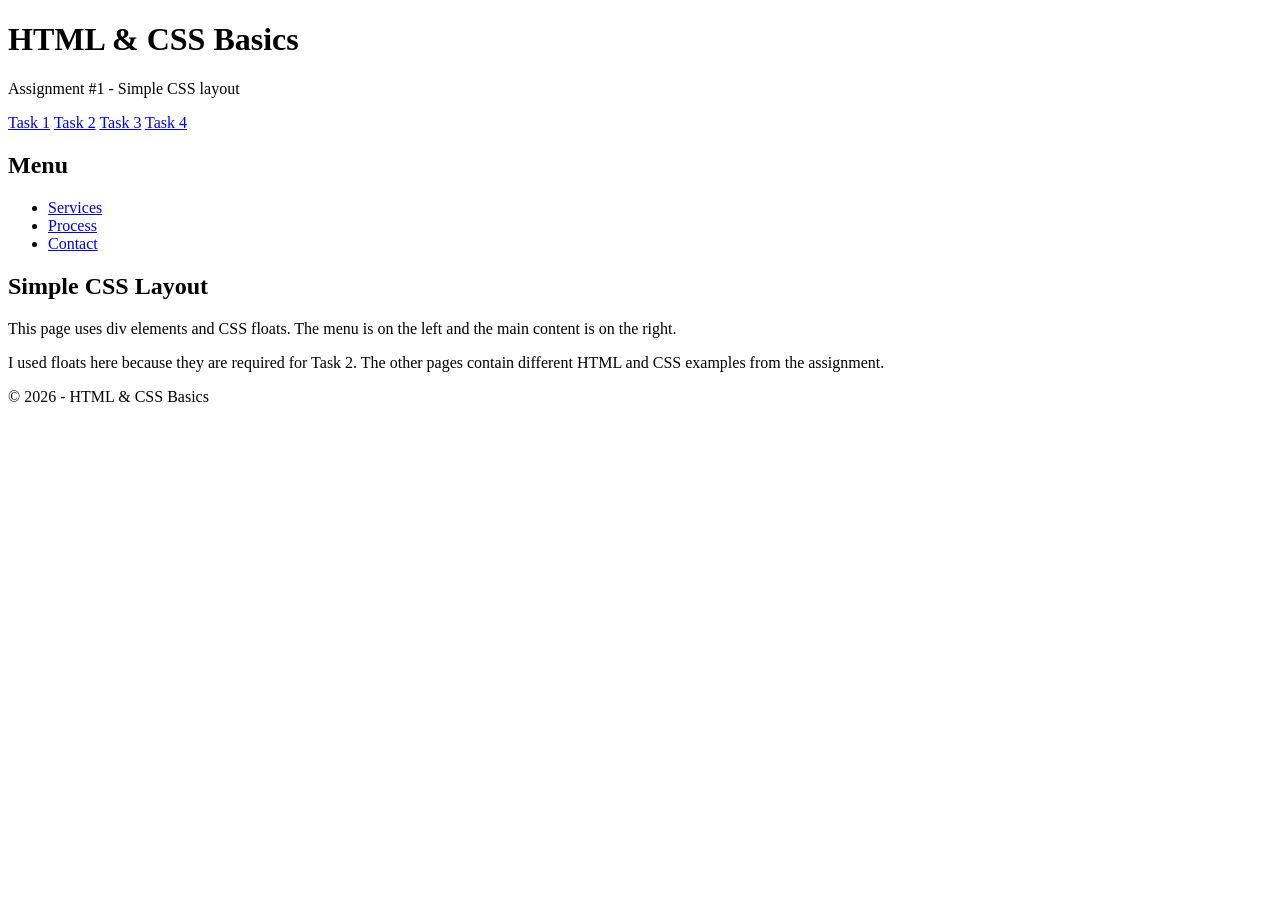
==== task2N/index.html @ b5c4def3 "Add initial HTML structure for Task 2 index.html of second task" ====
<!DOCTYPE html>
<html lang="en">
<head>
  <meta charset="UTF-8">
  <meta name="viewport" content="width=device-width, initial-scale=1.0">
  <title>Assignment #1 - HTML & CSS</title>
  <link rel="stylesheet" href="styles.css">
</head>
<body>

  <div class="page-wrap">

    <header class="header">
      <h1>HTML & CSS Basics</h1>
      <p>Assignment #1 - Simple CSS layout</p>
    </header>

    <nav class="navbar">
    <a href="../task1N/index.html">Task 1</a>
    <a href="index.html" class="active">Task 2</a>
    <a href="../task3N/exercise1/index.html">Task 3</a>
    <a href="../task4N/index.html">Task 4</a>
  </nav>

    <main class="content-row">

      <div class="sidebar">
        <h2>Menu</h2>
        <ul>
          <li><a href="#services">Services</a></li>
          <li><a href="#process">Process</a></li>
          <li><a href="#contact">Contact</a></li>
        </ul>
      </div>

      <div class="aside">
        <h2 id="services">Simple CSS Layout</h2>
        <p>
          This page uses div elements and CSS floats. The menu is on the left
          and the main content is on the right.
        </p>

        <p id="process">
          I used floats here because they are required for Task 2. The other
          pages contain different HTML and CSS examples from the assignment.
        </p>
      </div>

    </main>

    <footer class="footer" id="contact">
      <p>&copy; 2026 - HTML & CSS Basics</p>
    </footer>

  </div>

</body>
</html>
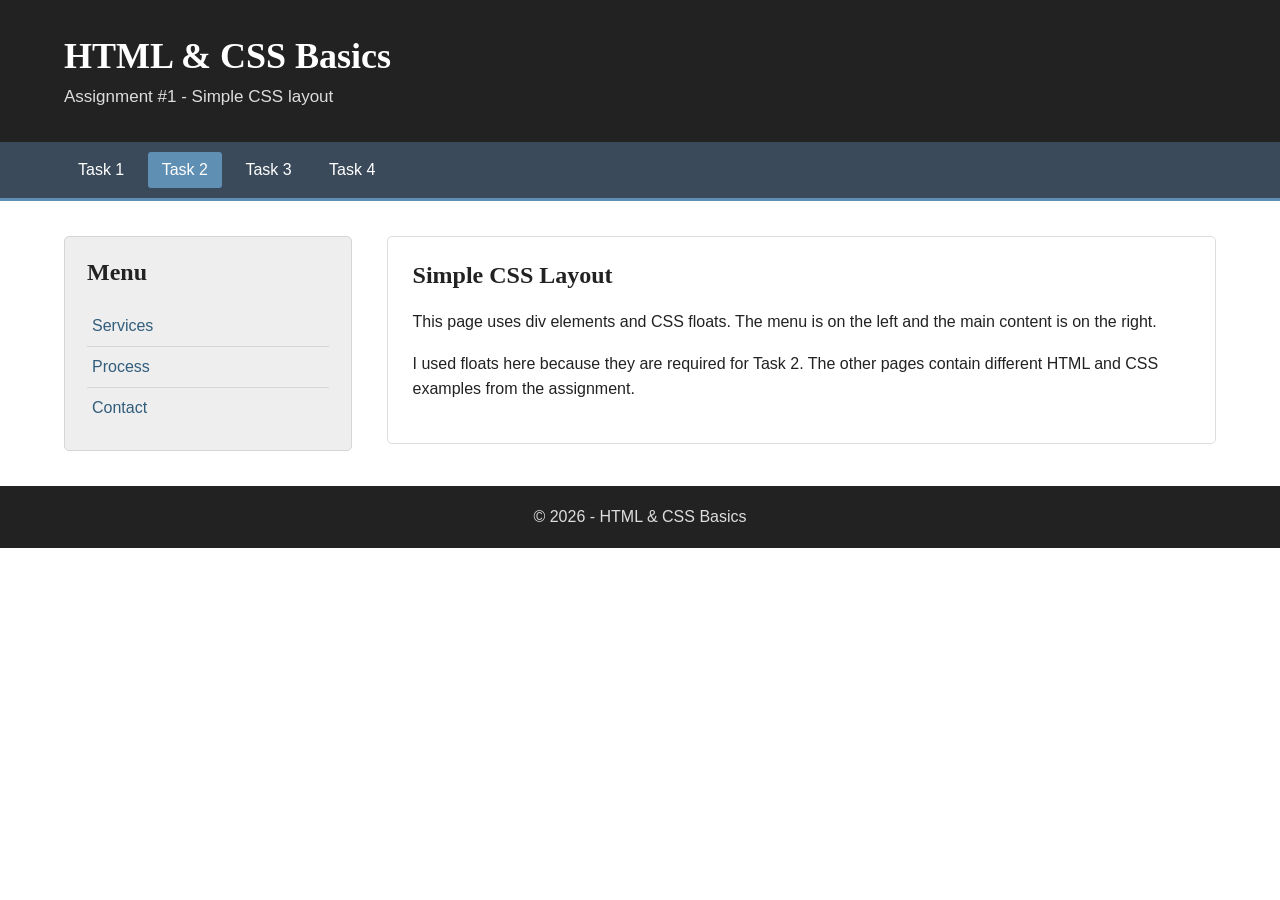
==== commit 07b268a4: "Update index.html some little changes" ====
--- a/task2N/index.html
+++ b/task2N/index.html
@@ -18,7 +18,7 @@
     <nav class="navbar">
     <a href="../task1N/index.html">Task 1</a>
     <a href="index.html" class="active">Task 2</a>
-    <a href="../task3N/exercise1/index.html">Task 3</a>
+    <a href="../task3N/index.html">Task 3</a>
     <a href="../task4N/index.html">Task 4</a>
   </nav>
 
--- a/task2N/styles.css
+++ b/task2N/styles.css
@@ -0,0 +1,164 @@
+* {
+  box-sizing: border-box;
+}
+
+body {
+  margin: 0;
+  background-color: #f4f4f4;
+  color: #222;
+  font-family: Arial, sans-serif;
+}
+
+html,
+body {
+  width: 100%;
+  overflow-x: hidden;
+}
+
+.page-wrap {
+  width: 100%;
+  min-height: 100vh;
+  margin: 0;
+  background-color: #fff;
+}
+
+.header {
+  background-color: #222;
+  color: white;
+  padding: 35px 5%;
+}
+
+.header h1 {
+  margin: 0 0 10px;
+  font-family: Georgia, serif;
+  font-size: 36px;
+}
+
+.header p {
+  margin: 0;
+  color: #ddd;
+  font-size: 17px;
+}
+
+.navbar {
+  background-color: #3b4a5a;
+  padding: 10px 5%;
+  border-bottom: 3px solid #5f8fb3;
+}
+
+.navbar a {
+  display: inline-block;
+  color: white;
+  text-decoration: none;
+  padding: 9px 14px;
+  margin-right: 5px;
+  border-radius: 3px;
+}
+
+.navbar a:hover,
+.navbar a.active {
+  background-color: #5f8fb3;
+}
+
+.content-row {
+  padding: 35px 5%;
+  overflow: hidden;
+}
+
+.sidebar {
+  float: left;
+  width: 25%;
+  margin-right: 3%;
+  padding: 22px;
+  background-color: #eeeeee;
+  border: 1px solid #d5d5d5;
+  border-radius: 5px;
+}
+
+.sidebar h2 {
+  margin-top: 0;
+  font-family: Georgia, serif;
+  color: #222;
+}
+
+.sidebar ul {
+  margin: 0;
+  padding: 0;
+  list-style: none;
+}
+
+.sidebar li {
+  border-bottom: 1px solid #d5d5d5;
+}
+
+.sidebar li:last-child {
+  border-bottom: none;
+}
+
+.sidebar a {
+  display: block;
+  padding: 11px 5px;
+  color: #315d7c;
+  text-decoration: none;
+}
+
+.sidebar a:hover {
+  color: #222;
+  text-decoration: underline;
+}
+
+.aside {
+  float: right;
+  width: 72%;
+  padding: 25px;
+  background-color: white;
+  border: 1px solid #ddd;
+  border-radius: 5px;
+}
+
+.aside h2 {
+  margin-top: 0;
+  font-family: Georgia, serif;
+  color: #222;
+}
+
+.aside p {
+  line-height: 1.6;
+}
+
+.footer {
+  clear: both;
+  padding: 22px 5%;
+  background-color: #222;
+  color: #ddd;
+  text-align: center;
+}
+
+.footer p {
+  margin: 0;
+}
+
+@media (max-width: 700px) {
+  .header h1 {
+    font-size: 30px;
+  }
+
+  .sidebar,
+  .aside {
+    float: none;
+    width: 100%;
+    margin: 0 0 20px;
+  }
+
+  .content-row {
+    padding: 25px 4%;
+  }
+
+  .navbar {
+    padding: 10px 4%;
+  }
+
+  .navbar a {
+    margin-bottom: 4px;
+  }
+}
